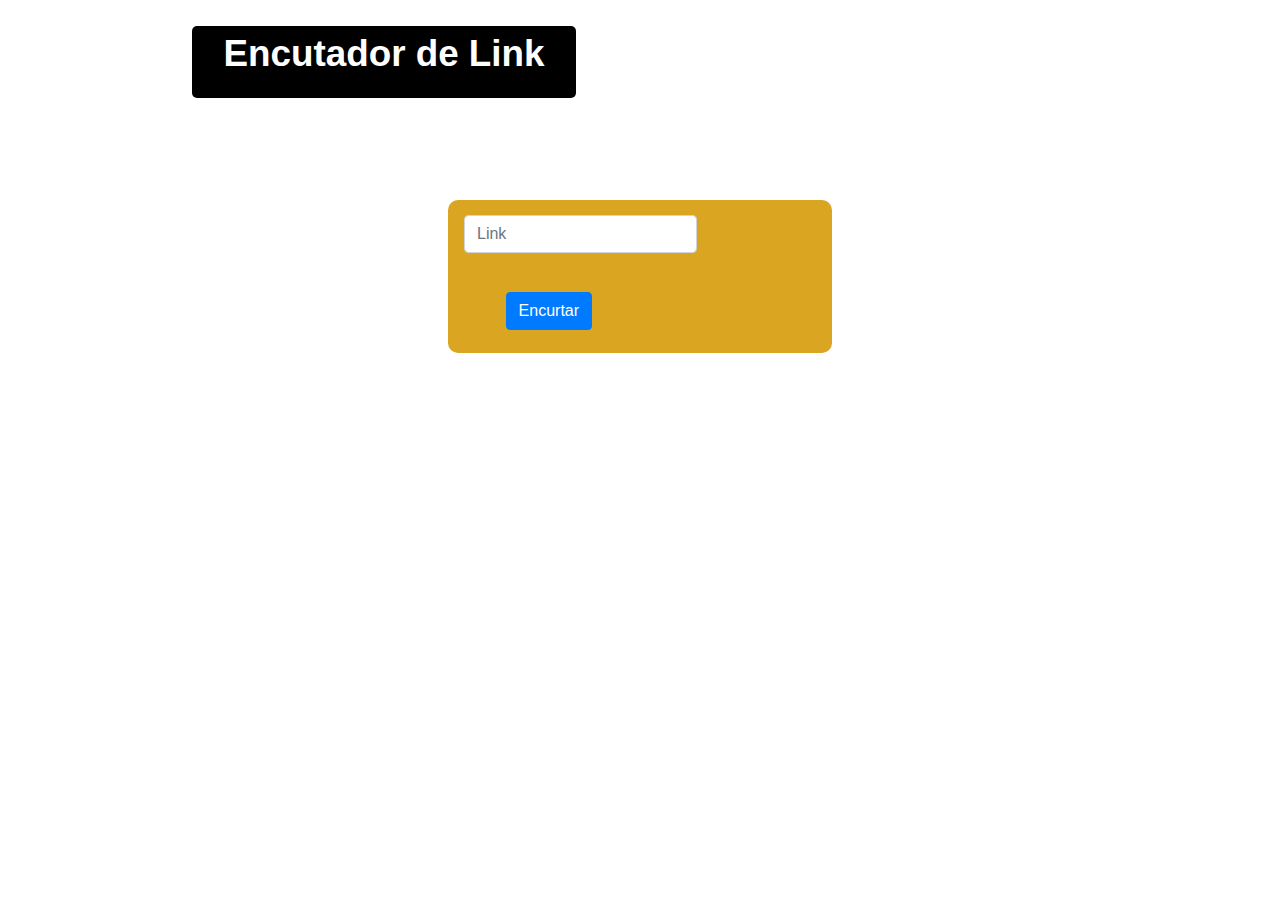
==== templates/index.html @ 396eae67 "first commit" ====
<!-- templates/index.html -->
<html>
 <head>
    <title>Flask Shop</title>
    <link rel="stylesheet" href="../static/css/style.css">
    <link rel="stylesheet" href="https://maxcdn.bootstrapcdn.com/bootstrap/4.0.0/css/bootstrap.min.css" integrity="sha384-Gn5384xqQ1aoWXA+058RXPxPg6fy4IWvTNh0E263XmFcJlSAwiGgFAW/dAiS6JXm" crossorigin="anonymous">
 </head>
 <body>
 	
	<p class="title">Encutador de Link</p>
	<form class="form-inline">
	  <div class="form-group mx-sm-3 mb-2">
	    <input type="text" class="form-control" id="link" placeholder="Link">
	  </div>
	  <button type="submit" class="btn btn-primary mb-2" id="send">Encurtar</button>
	</form>
  </body>
<script src="../static/js/app.js" charset="utf-8"></script>
</html>
---- static/css/style.css ----
body{
	margin: auto;
	background-color: blue;
}

.title{
	margin-top: 2%;
	margin-left: 15%;
	text-align: center;
	background-color: black;
	color: red;
	width: 30%;
	height: 8%;
	border-radius: 5px;
	color: white;
	font-size: 2.3em;
	font-weight: bold;
}


.form-inline {
	margin-top: 8%;
	margin-left: 35%;
	background-color: goldenrod;
	width: 30%;
	height: 17%;
	border-radius: 10px;
}

.form-inline button{
	margin-left: 15%;
}
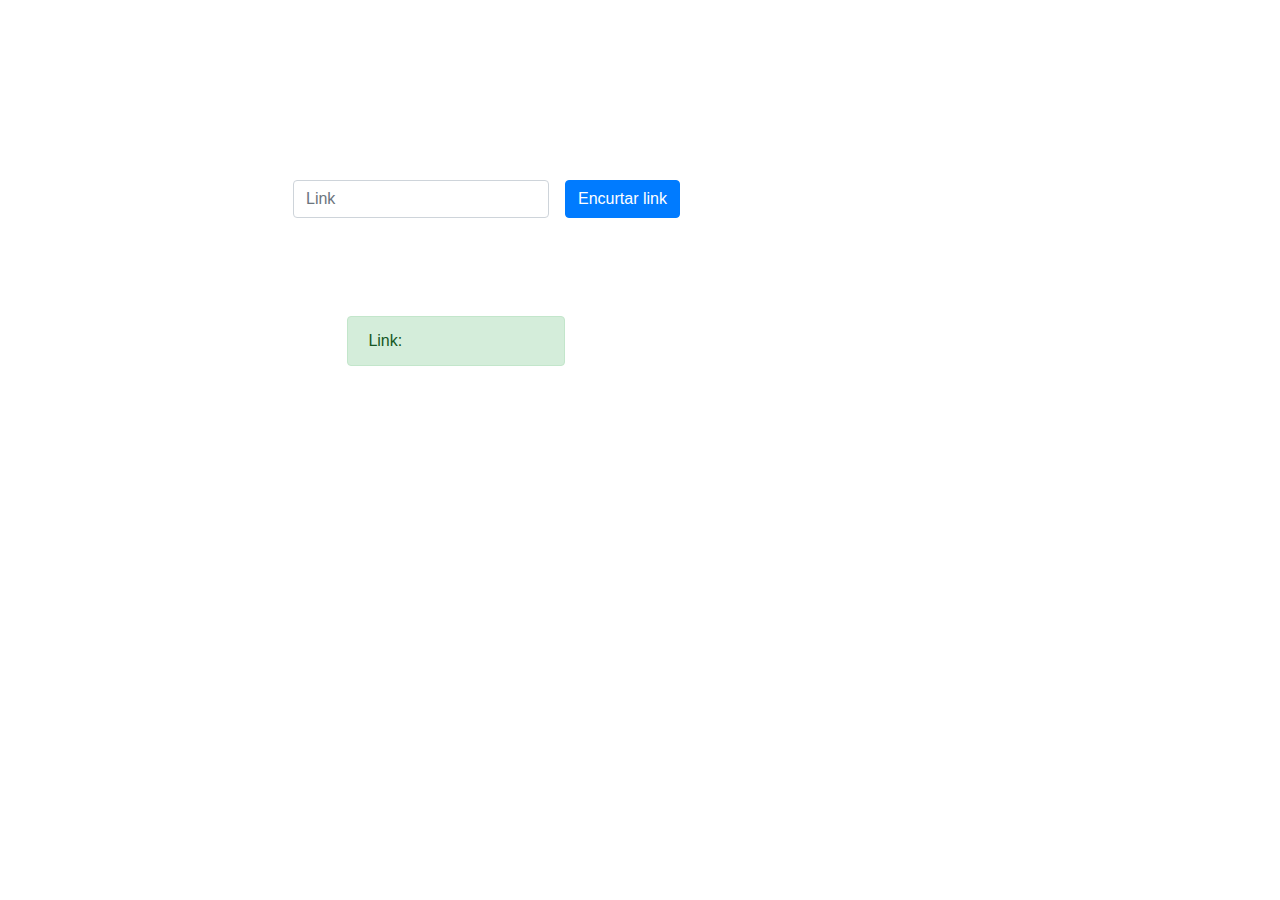
==== commit d93aaf92: "update layout and show new link" ====
--- a/templates/index.html
+++ b/templates/index.html
@@ -1,19 +1,26 @@
-<!-- templates/index.html -->
-<html>
- <head>
-    <title>Flask Shop</title>
-    <link rel="stylesheet" href="../static/css/style.css">
-    <link rel="stylesheet" href="https://maxcdn.bootstrapcdn.com/bootstrap/4.0.0/css/bootstrap.min.css" integrity="sha384-Gn5384xqQ1aoWXA+058RXPxPg6fy4IWvTNh0E263XmFcJlSAwiGgFAW/dAiS6JXm" crossorigin="anonymous">
- </head>
- <body>
- 	
-	<p class="title">Encutador de Link</p>
-	<form class="form-inline">
-	  <div class="form-group mx-sm-3 mb-2">
-	    <input type="text" class="form-control" id="link" placeholder="Link">
+<!DOCTYPE html>
+<html lang="en">
+<head>
+	<meta charset="UTF-8">
+	<meta http-equiv="X-UA-Compatible" content="IE=edge">
+	<meta name="viewport" content="width=device-width, initial-scale=1.0">
+	<title>Encurtador de link</title>
+	<link rel="stylesheet" href="https://maxcdn.bootstrapcdn.com/bootstrap/4.0.0/css/bootstrap.min.css" integrity="sha384-Gn5384xqQ1aoWXA+058RXPxPg6fy4IWvTNh0E263XmFcJlSAwiGgFAW/dAiS6JXm" crossorigin="anonymous">
+	<link rel="stylesheet" href="../static/css/style.css">
+</head>
+<body>
+	<div class="container">
+		<form class="form-inline">
+			<div class="form-group mx-sm-3 mb-2">
+			  <input type="text" class="form-control" id="link" placeholder="Link">
+			</div>
+			<button type="submit" class="btn btn-primary mb-2" id="send">Encurtar link</button>
+		  </form>
+		  
+		  <div class="alert alert-success" role="alert" id="display-link">
+			Link:
+		  </div>
 	  </div>
-	  <button type="submit" class="btn btn-primary mb-2" id="send">Encurtar</button>
-	</form>
-  </body>
+</body>
 <script src="../static/js/app.js" charset="utf-8"></script>
 </html>--- a/static/css/style.css
+++ b/static/css/style.css
@@ -1,34 +1,35 @@
-
 
 body{
 	margin: auto;
-	background-color: blue;
-}
-
-.title{
-	margin-top: 2%;
-	margin-left: 15%;
-	text-align: center;
-	background-color: black;
-	color: red;
-	width: 30%;
-	height: 8%;
-	border-radius: 5px;
-	color: white;
-	font-size: 2.3em;
-	font-weight: bold;
 }
 
 
-.form-inline {
-	margin-top: 8%;
-	margin-left: 35%;
-	background-color: goldenrod;
-	width: 30%;
-	height: 17%;
-	border-radius: 10px;
+
+@media (max-width: 599px) {
+	form {
+		margin-left: 12vw;
+		margin-top: 20vh;
+	}
+
+	form button {
+		margin-left: 16vw;
+	}
+
 }
 
-.form-inline button{
-	margin-left: 15%;
+@media (min-width: 600px) {
+	form {
+		margin-left: 15vw;
+		margin-top: 20vh;
+	}
+
+	#link {
+		width: 20vw;
+	}
+
+	#display-link {
+		margin-top: 10vh;
+		margin-left: 20.5vw; 
+		width: 17vw;
+	}
 }